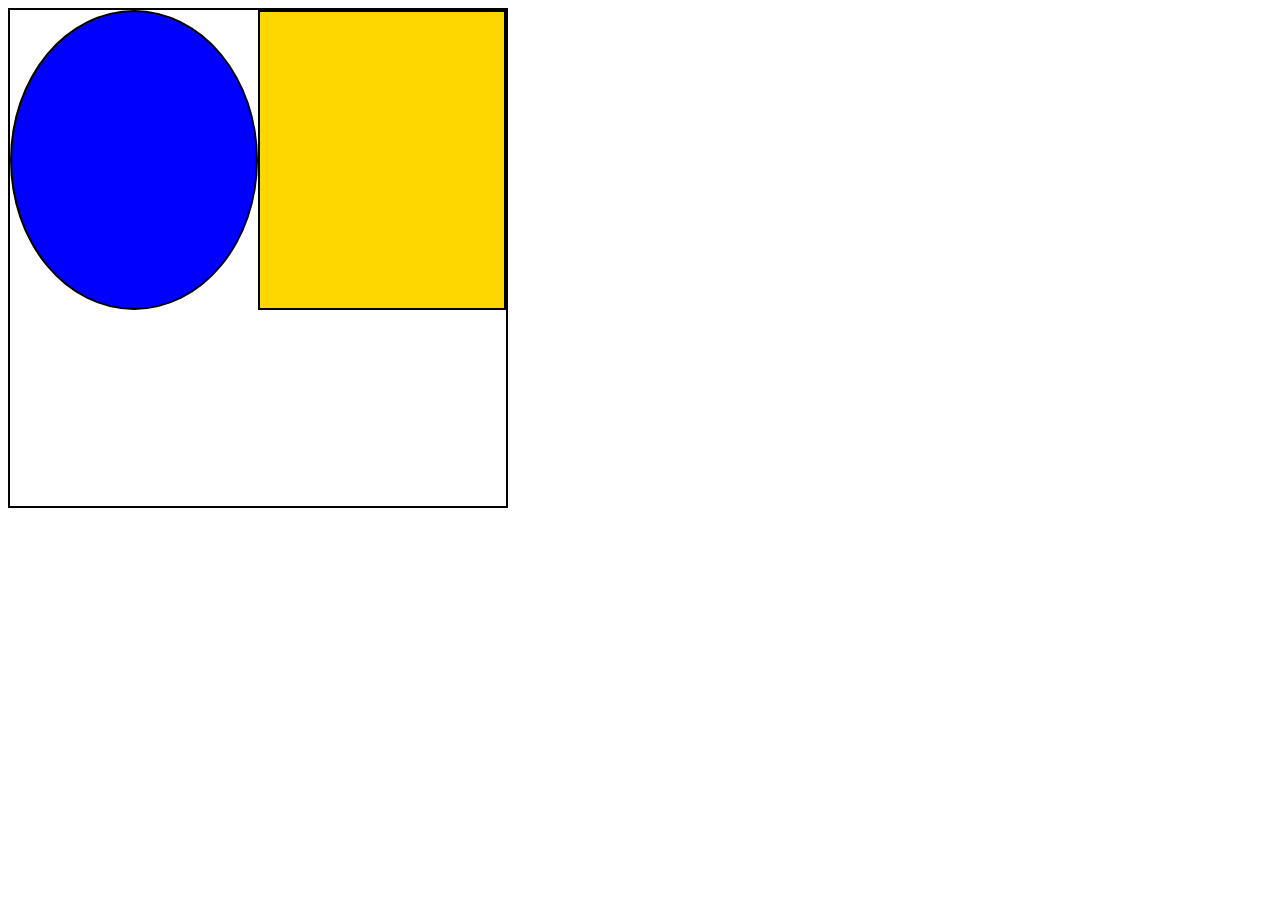
==== index.html @ 5e3900de "border" ====
<!DOCTYPE html>
<html lang="en">
  <head>
    <link rel="stylesheet" href="web.css" />
    <title>Document</title>
  </head>
  <body>
    <div class="main">
      <div class="box1"></div>
      <div class="box2"></div>
    </div>
  </body>
</html>
---- web.css ----
* {
  box-sizing: border-box;
}

.main {
  height: 500px;
  width: 500px;
  border: 2px solid black;
  display: flex;
  justify-content: center;
}
.main .box1 {
  height: 300px;
  width: 300px;
  border: 2px solid black;
  background-color: blue;
  border-radius: 50%;
}
.main .box2 {
  height: 300px;
  width: 300px;
  border: 2px solid black;
  background-color: gold;
}/*# sourceMappingURL=web.css.map */
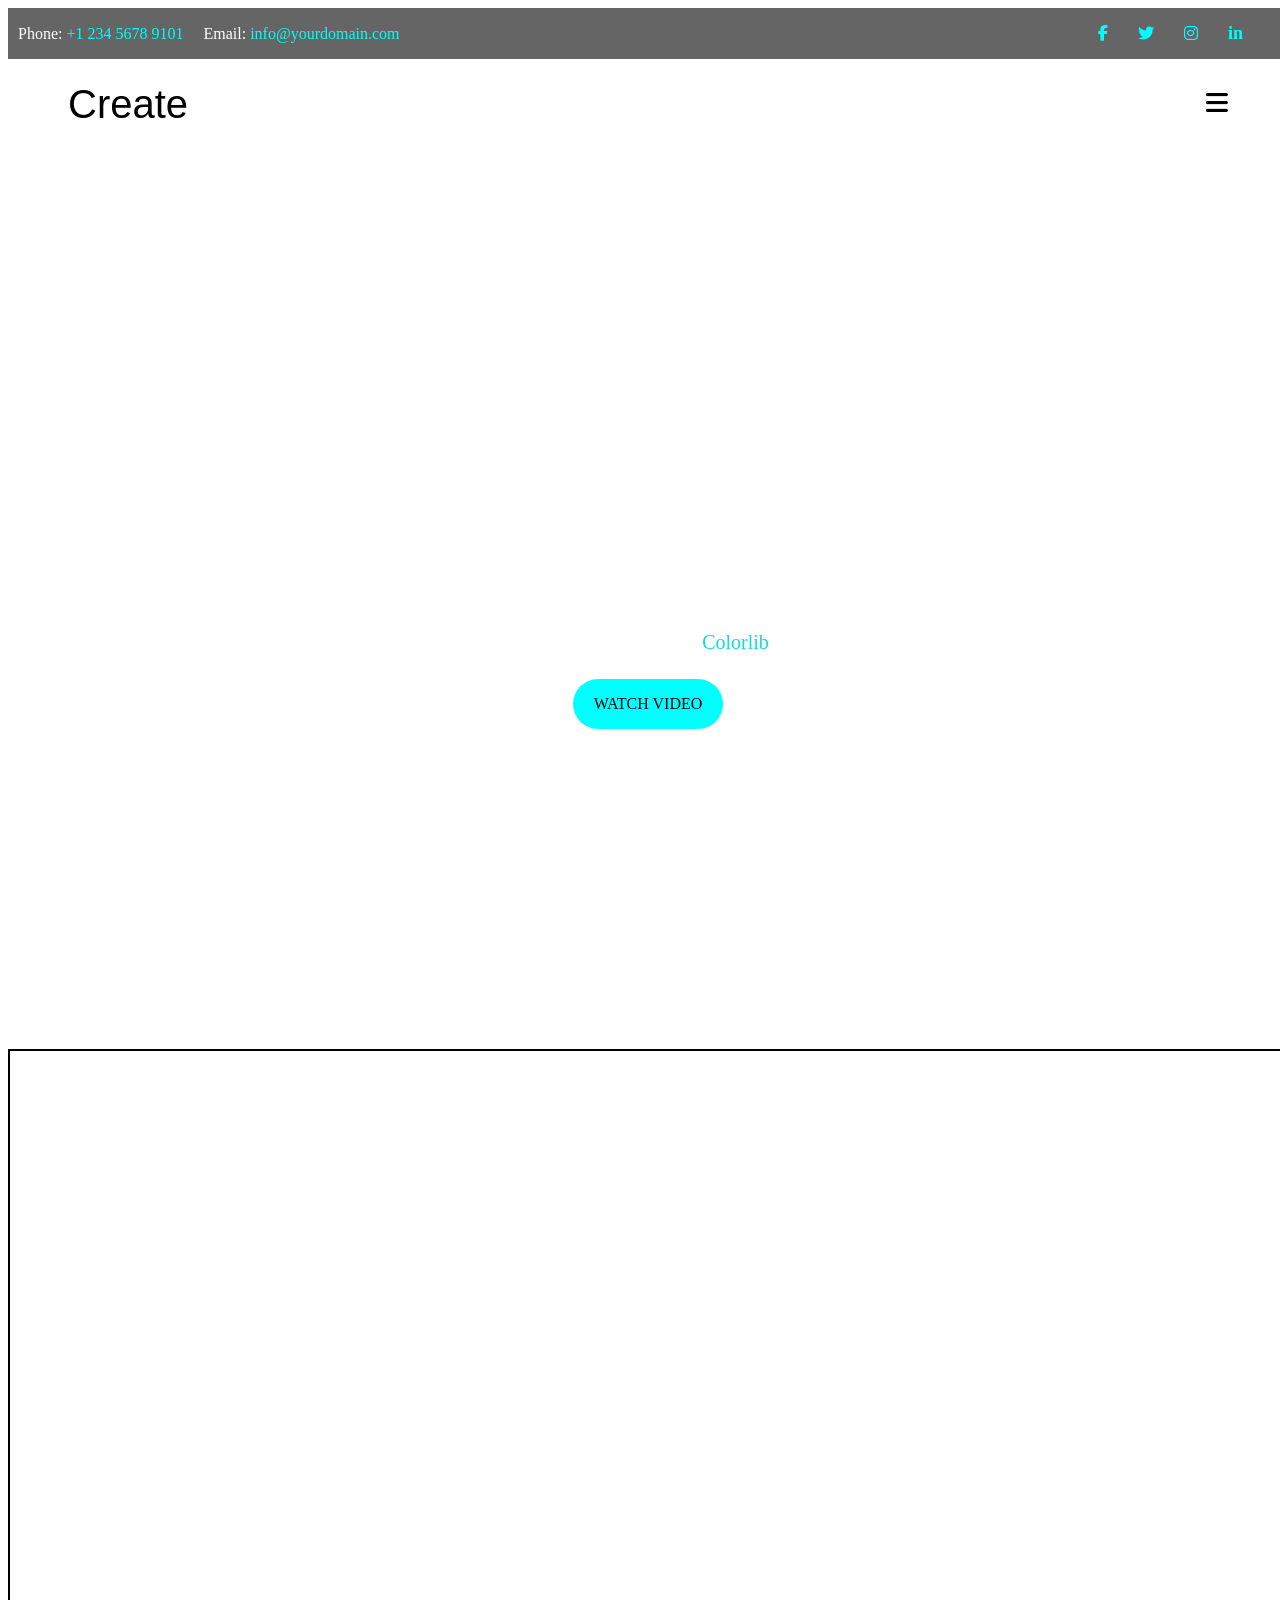
==== commit 3bcff23b: "add" ====
--- a/index.html
+++ b/index.html
@@ -1,13 +1,40 @@
 <!DOCTYPE html>
 <html lang="en">
   <head>
-    <link rel="stylesheet" href="web.css" />
-    <title>Document</title>
+    <link rel="stylesheet" href="create.css" />
+    <link
+      rel="stylesheet"
+      href="https://cdnjs.cloudflare.com/ajax/libs/font-awesome/6.2.1/css/all.min.css"
+    />
   </head>
   <body>
+    <div class="nav-bar">
+      <div class="phone">
+        <div class="pp number">Phone: <span>+1 234 5678 9101</span></div>
+        <div class="pp email">Email: <span>info@yourdomain.com</span></div>
+      </div>
+      <div class="icons">
+        <div class="icon fb"><i class="fa-brands fa-facebook-f"></i></div>
+        <div class="icon twit"><i class="fa-brands fa-twitter"></i></div>
+        <div class="icon insta"><i class="fa-brands fa-instagram"></i></div>
+        <div class="icon in">in</div>
+      </div>
+    </div>
+
+    <div class="nav-bar2">
+      <div class="create">Create</div>
+      <div class="menu"><i class="fa-solid fa-bars"></i></div>
+    </div>
     <div class="main">
-      <div class="box1"></div>
-      <div class="box2"></div>
+      <div class="par">
+        <div class="we">We Love To Bulid Mobile Apps</div>
+        <div class="web">
+          Free Web Temlate by <span class="color">Colorlib</span>
+        </div>
+        <div class="btn">WATCH VIDEO</div>
+      </div>
     </div>
+
+    <div class="page2"></div>
   </body>
 </html>
--- a/create.css
+++ b/create.css
@@ -0,0 +1,129 @@
+* {
+  box-sizing: border-box;
+}
+
+.nav-bar2, .nav-bar, .main .par .btn, .main .par {
+  display: flex;
+  justify-content: center;
+  align-items: center;
+}
+
+.main {
+  background-image: url("https://preview.colorlib.com/theme/create/images/hero_1.jpg");
+  background-size: cover;
+  height: 100vh;
+  width: 100vw;
+  background-position: center;
+  display: flex;
+  justify-content: center;
+  align-items: center;
+  padding-top: 90px;
+}
+.main .par {
+  height: 300px;
+  width: 700px;
+  flex-direction: column;
+  font-size: 16px;
+  padding: 40px;
+}
+.main .par .we {
+  font-size: 2.5em;
+  font-family: "Times New Roman", Times, serif;
+  color: white;
+  text-align: center;
+  margin: 20px;
+}
+.main .par .web {
+  color: white;
+  margin: 5px;
+  text-align: center;
+  margin: 5px;
+  font-size: 20px;
+  font-family: "Times New Roman", Times, serif;
+}
+.main .par .color {
+  color: rgb(14, 219, 219);
+}
+.main .par .btn {
+  height: 50px;
+  width: 150px;
+  font-size: medium;
+  border-radius: 30px;
+  background-color: aqua;
+  margin: 20px;
+}
+
+@media (max-width: 700px) {
+  .par {
+    flex-direction: column;
+    height: 200px;
+    font-size: 15px;
+  }
+  .btn {
+    height: 50%;
+  }
+}
+.nav-bar {
+  width: 100vw;
+  justify-content: space-between;
+  background-color: rgba(15, 14, 14, 0.635);
+}
+
+.phone {
+  display: flex;
+  color: white;
+  align-items: center;
+}
+.phone .pp {
+  margin: 0 10px;
+}
+.phone .pp span {
+  color: aqua;
+}
+
+.icons {
+  display: flex;
+  align-items: center;
+  margin-right: 30px;
+  color: aqua;
+  font-weight: bold;
+}
+.icons .in {
+  font-size: large;
+}
+.icons .insta {
+  font-size: medium;
+}
+.icons .icon {
+  padding: 15px;
+}
+
+@media (max-width: 700px) {
+  .nav-bar {
+    flex-direction: column;
+    height: 200px;
+  }
+  .icons {
+    flex-direction: column;
+  }
+}
+.nav-bar2 {
+  height: 90px;
+  width: 100vw;
+  justify-content: space-between;
+  padding: 0px 60px;
+  background-color: white;
+}
+.nav-bar2 .create {
+  font-family: Arial, Helvetica, sans-serif;
+  font-size: 40px;
+}
+.nav-bar2 .menu {
+  font-size: 25px;
+}
+
+.page2 {
+  width: 100vw;
+  height: 100vh;
+  border: 2px solid black;
+}/*# sourceMappingURL=create.css.map */
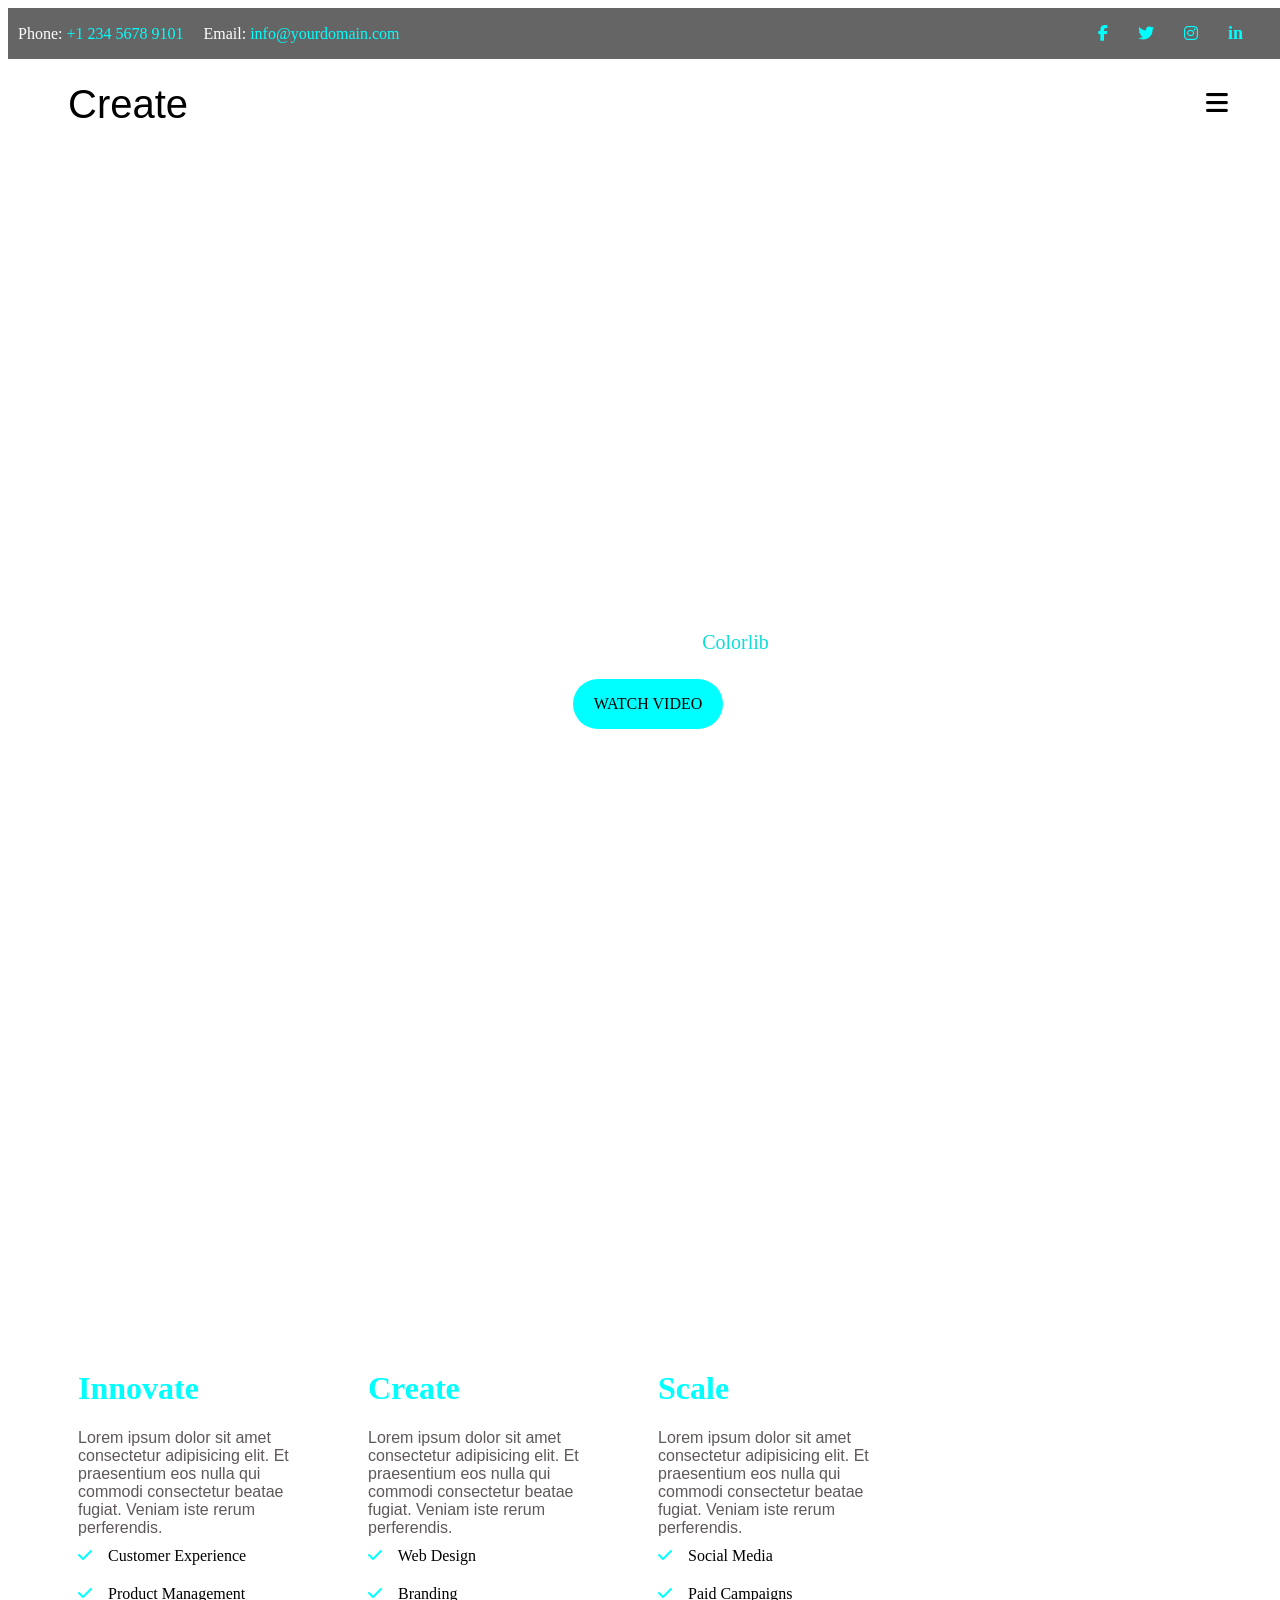
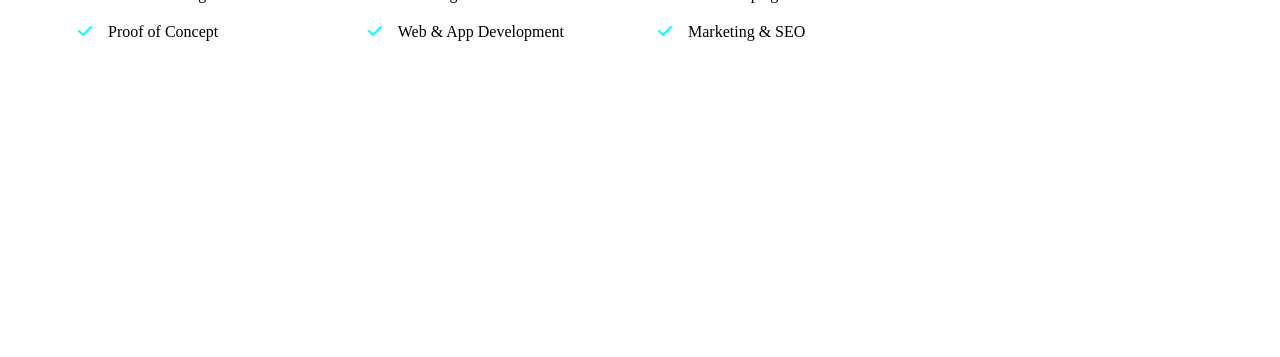
==== commit e6d5e63a: "jai" ====
--- a/index.html
+++ b/index.html
@@ -35,6 +35,77 @@
       </div>
     </div>
 
-    <div class="page2"></div>
+    <div class="page2">
+      <div class="main2">
+        <div class="ph1">
+          <h1>Innovate</h1>
+          <div class="words">
+            Lorem ipsum dolor sit amet consectetur adipisicing elit. Et
+            praesentium eos nulla qui commodi consectetur beatae fugiat. Veniam
+            iste rerum perferendis.
+          </div>
+          <div class="option">
+            <li>
+              <span> <i class="fa-sharp fa-solid fa-check"></i></span
+              >&nbsp;&nbsp;&nbsp;&nbsp;Customer Experience
+            </li>
+            <li>
+              <span><i class="fa-sharp fa-solid fa-check"></i></span
+              >&nbsp;&nbsp;&nbsp;&nbsp;Product Management
+            </li>
+            <li>
+              <span><i class="fa-sharp fa-solid fa-check"></i></span
+              >&nbsp;&nbsp;&nbsp;&nbsp;Proof of Concept
+            </li>
+          </div>
+        </div>
+
+        <div class="ph2">
+          <h1>Create</h1>
+          <div class="words">
+            Lorem ipsum dolor sit amet consectetur adipisicing elit. Et
+            praesentium eos nulla qui commodi consectetur beatae fugiat. Veniam
+            iste rerum perferendis.
+          </div>
+          <div class="option1">
+            <li>
+              <span> <i class="fa-sharp fa-solid fa-check"></i></span
+              >&nbsp;&nbsp;&nbsp;&nbsp;Web Design
+            </li>
+            <li>
+              <span><i class="fa-sharp fa-solid fa-check"></i></span
+              >&nbsp;&nbsp;&nbsp;&nbsp;Branding
+            </li>
+            <li>
+              <span><i class="fa-sharp fa-solid fa-check"></i></span
+              >&nbsp;&nbsp;&nbsp;&nbsp;Web & App Development
+            </li>
+          </div>
+        </div>
+
+        <div class="ph3">
+          <h1>Scale</h1>
+          <div class="words">
+            Lorem ipsum dolor sit amet consectetur adipisicing elit. Et
+            praesentium eos nulla qui commodi consectetur beatae fugiat. Veniam
+            iste rerum perferendis.
+          </div>
+          <div class="option3">
+            <li>
+              <span> <i class="fa-sharp fa-solid fa-check"></i></span
+              >&nbsp;&nbsp;&nbsp;&nbsp;Social Media
+            </li>
+            <li>
+              <span><i class="fa-sharp fa-solid fa-check"></i></span
+              >&nbsp;&nbsp;&nbsp;&nbsp;Paid Campaigns
+            </li>
+            <li>
+              <span><i class="fa-sharp fa-solid fa-check"></i></span
+              >&nbsp;&nbsp;&nbsp;&nbsp;Marketing & SEO
+            </li>
+          </div>
+        </div>
+      </div>
+    </div>
   </body>
 </html>
--- a/create.css
+++ b/create.css
@@ -125,5 +125,83 @@
 .page2 {
   width: 100vw;
   height: 100vh;
-  border: 2px solid black;
+  padding: 70px 50px;
+}
+.page2 .main2 {
+  height: 100%;
+  display: flex;
+  justify-content: flex-start;
+  align-items: center;
+}
+.page2 .main2 .ph1 {
+  height: 300px;
+  width: 250px;
+  margin: 20px;
+}
+.page2 .main2 .ph1 h1 {
+  color: aqua;
+  font-family: "Times New Roman", Times, serif;
+  font-size: 32px;
+}
+.page2 .main2 .ph1 .words {
+  font-family: Arial, Helvetica, sans-serif;
+  color: rgb(95, 88, 88);
+}
+.page2 .main2 .ph1 .option {
+  align-items: left;
+}
+.page2 .main2 .ph1 .option li {
+  list-style: none;
+  padding: 10px 0px;
+}
+.page2 .main2 .ph1 .option li span {
+  color: aqua;
+}
+.page2 .ph2 {
+  height: 300px;
+  width: 250px;
+  margin: 20px;
+}
+.page2 .ph2 h1 {
+  color: aqua;
+  font-family: "Times New Roman", Times, serif;
+  font-size: 32px;
+}
+.page2 .ph2 .words {
+  font-family: Arial, Helvetica, sans-serif;
+  color: rgb(95, 88, 88);
+}
+.page2 .ph2 .option1 {
+  align-items: left;
+}
+.page2 .ph2 .option1 li {
+  list-style: none;
+  padding: 10px 0px;
+}
+.page2 .ph2 .option1 li span {
+  color: aqua;
+}
+.page2 .ph3 {
+  height: 300px;
+  width: 250px;
+  margin: 20px;
+}
+.page2 .ph3 h1 {
+  color: aqua;
+  font-family: "Times New Roman", Times, serif;
+  font-size: 32px;
+}
+.page2 .ph3 .words {
+  font-family: Arial, Helvetica, sans-serif;
+  color: rgb(95, 88, 88);
+}
+.page2 .ph3 .option3 {
+  align-items: left;
+}
+.page2 .ph3 .option3 li {
+  list-style: none;
+  padding: 10px 0px;
+}
+.page2 .ph3 .option3 li span {
+  color: aqua;
 }/*# sourceMappingURL=create.css.map */
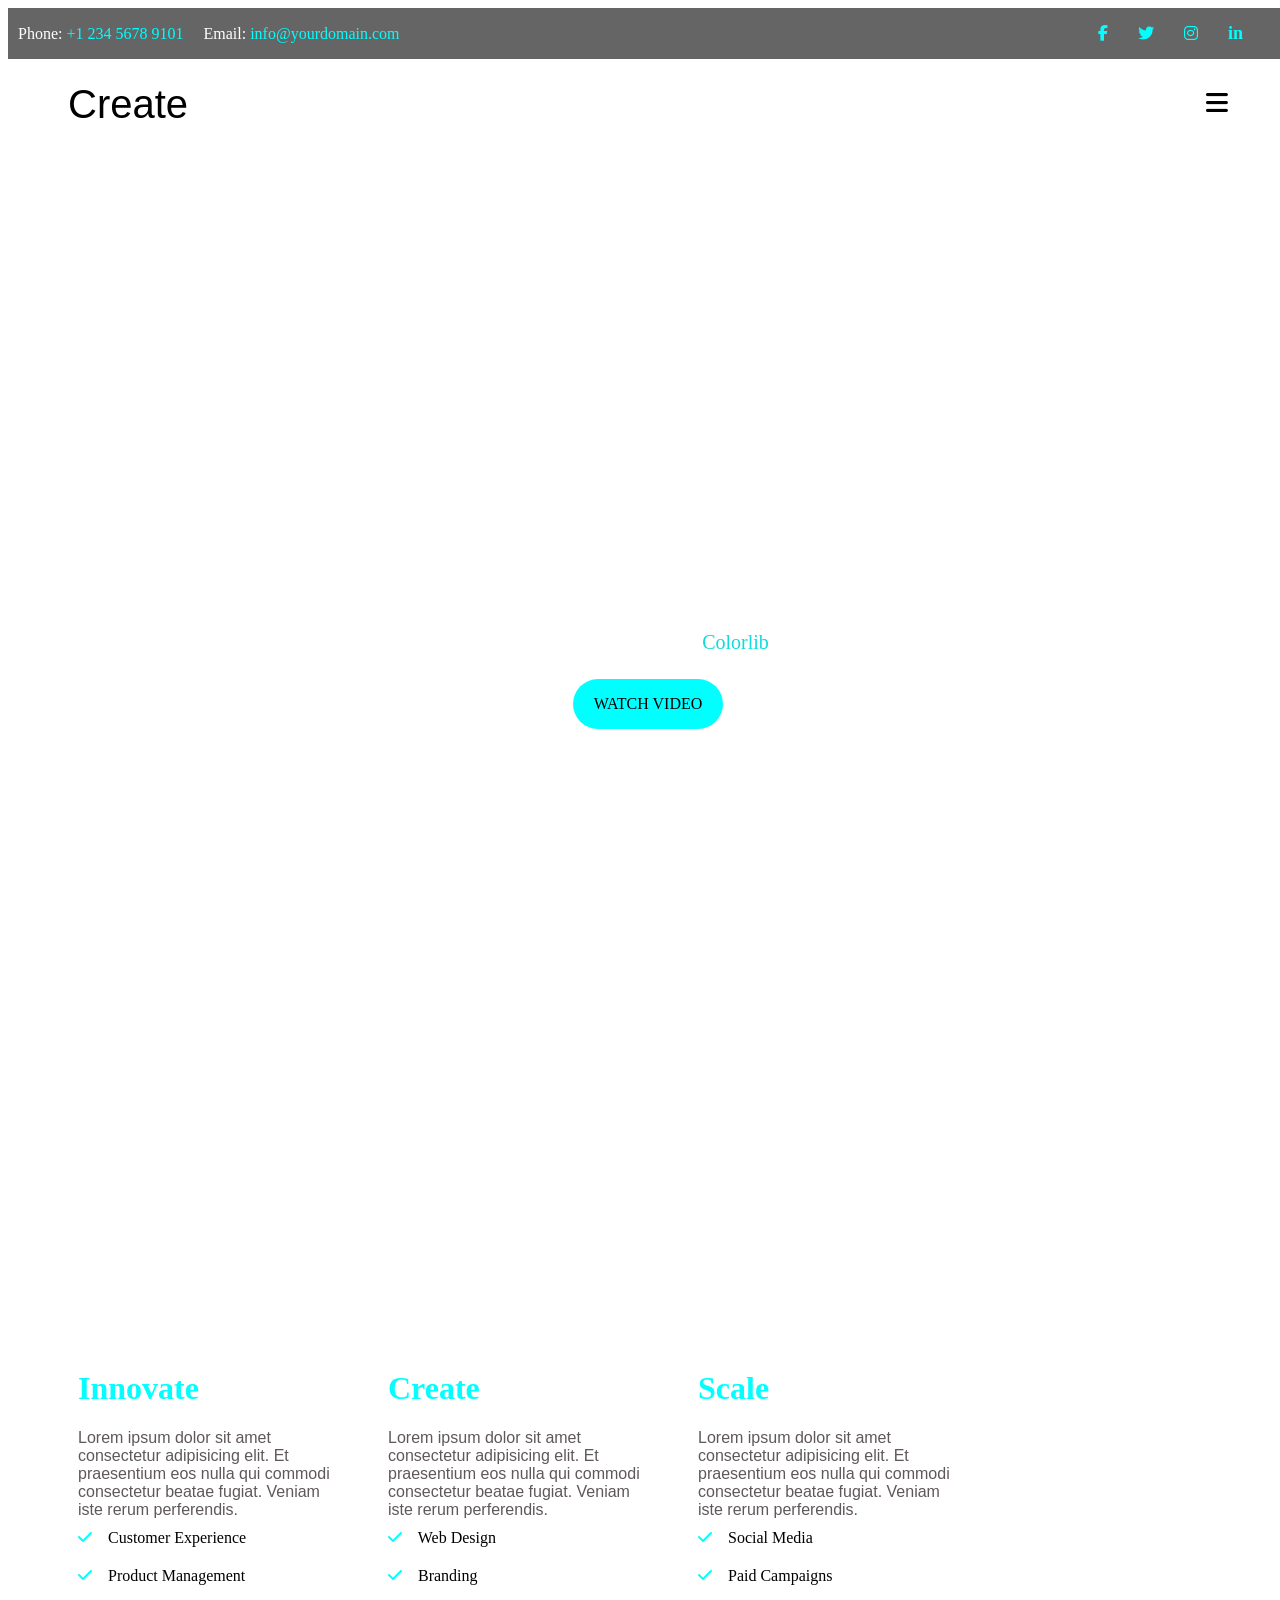
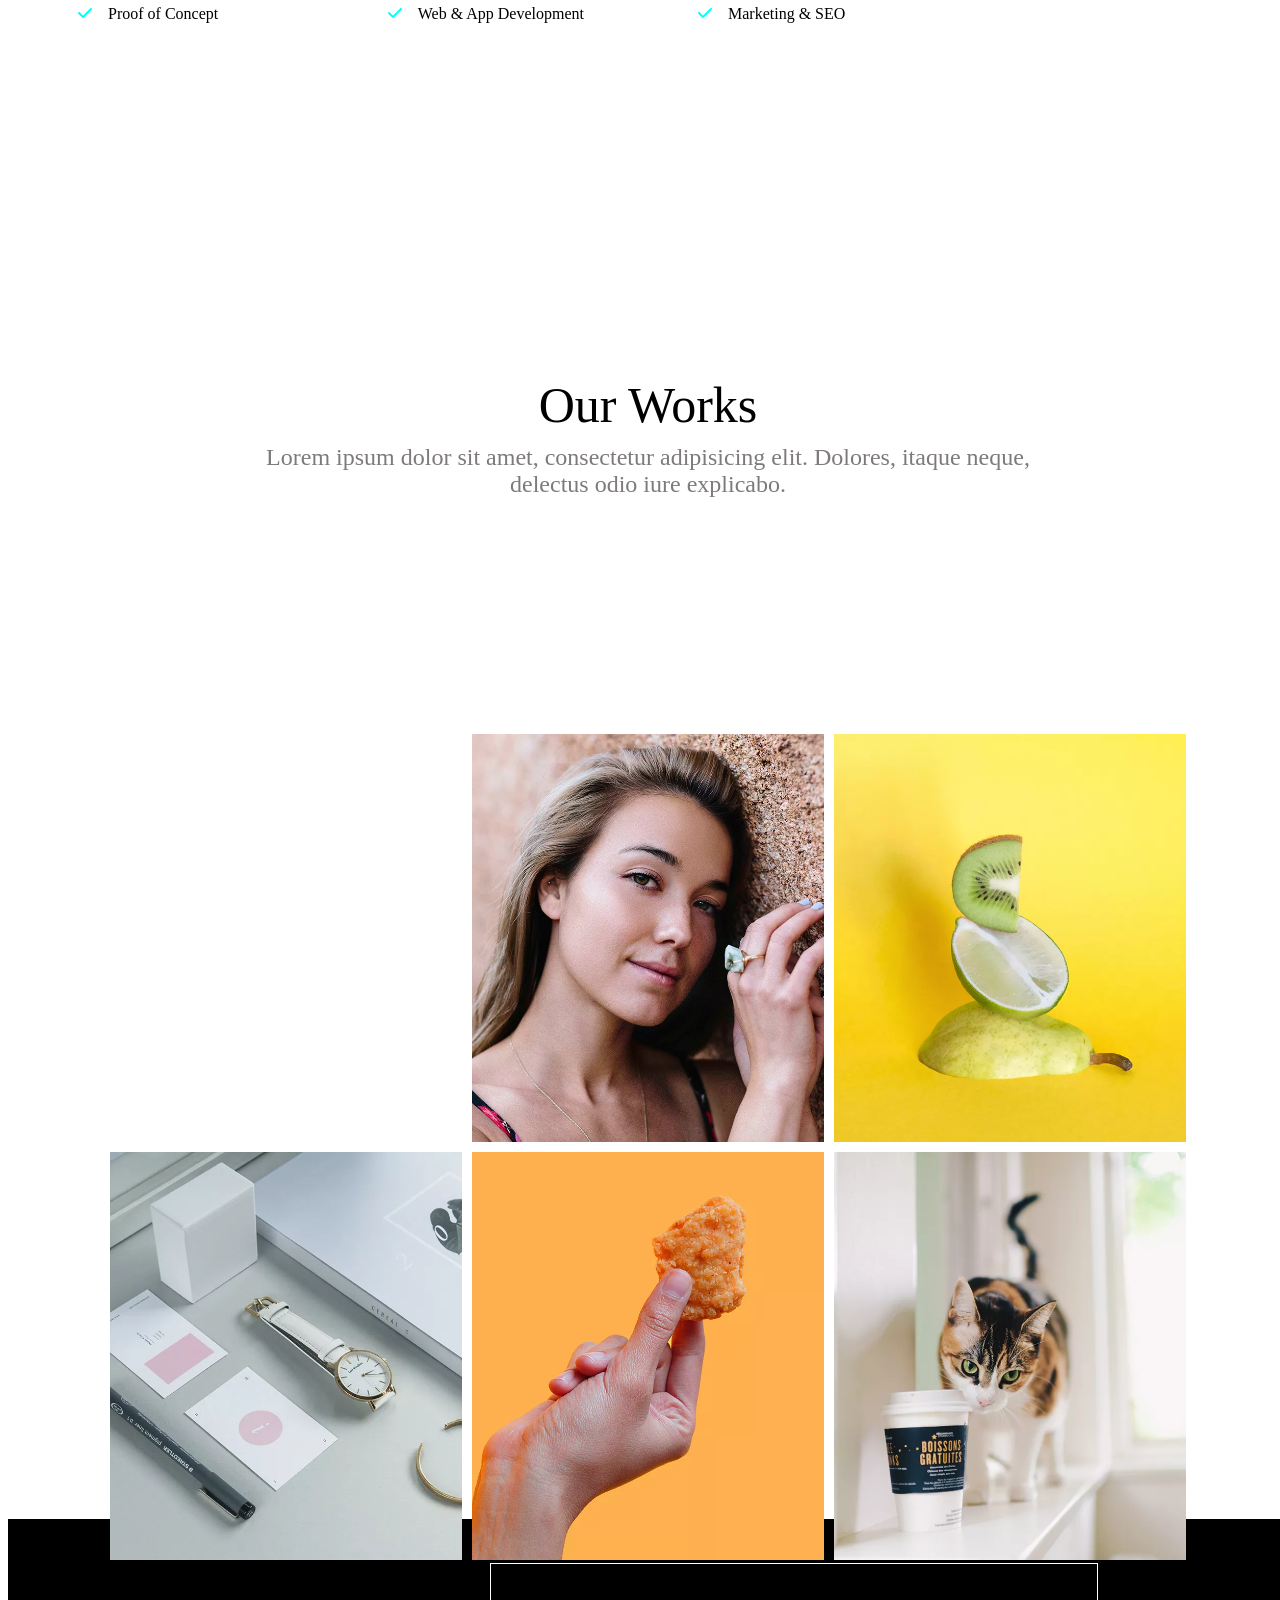
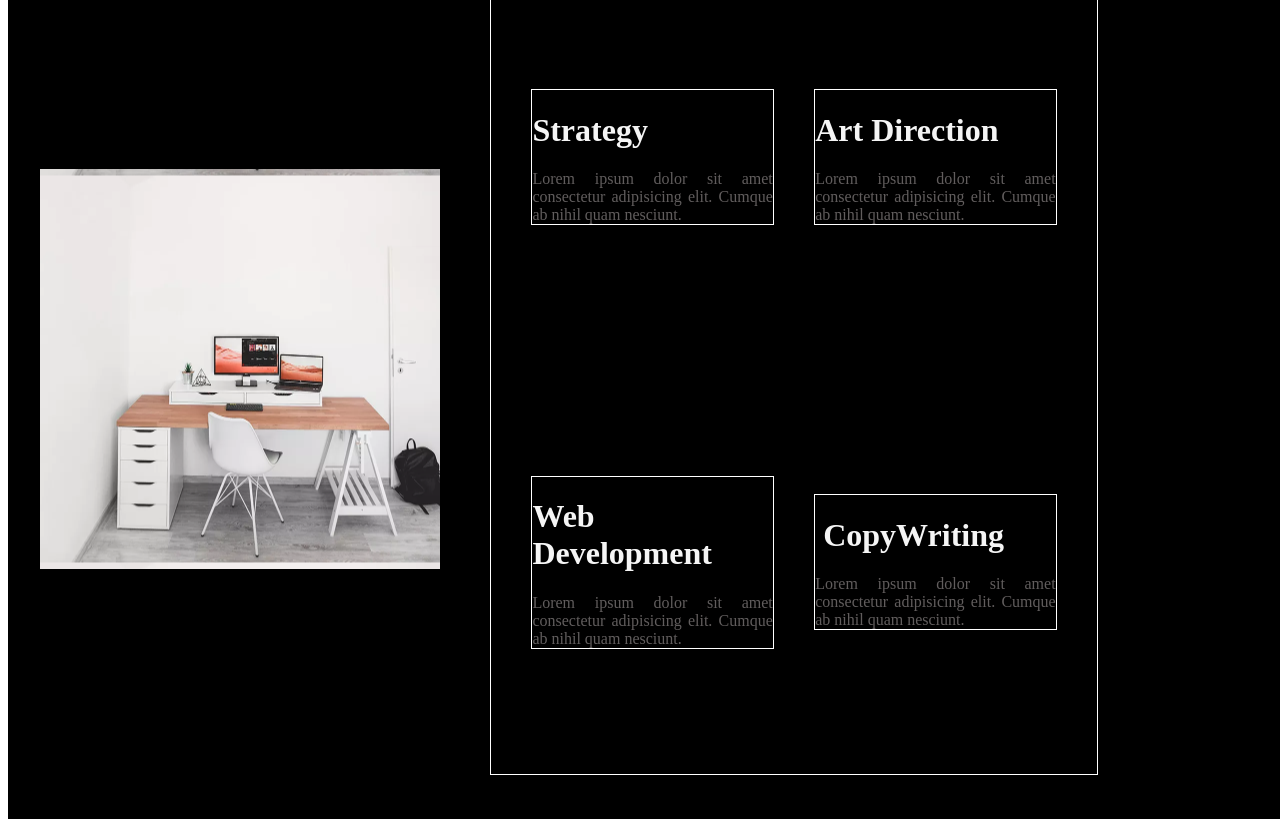
==== commit bea2bbe0: "first commit" ====
--- a/index.html
+++ b/index.html
@@ -107,5 +107,57 @@
         </div>
       </div>
     </div>
+
+    <div class="page3">
+      <div class="box1">
+        <div class="work">Our Works</div>
+        <div class="p">
+          Lorem ipsum dolor sit amet, consectetur adipisicing elit. Dolores,
+          itaque neque, delectus odio iure explicabo.
+        </div>
+      </div>
+    </div>
+
+    <div class="page4">
+      <div class="main3">
+        <div class="box a"></div>
+        <div class="box b"></div>
+        <div class="box c"></div>
+        <div class="box d"></div>
+        <div class="box e"></div>
+        <div class="box f"></div>
+      </div>
+    </div>
+
+    <div class="page5">
+      <div class="image">
+        <div class="img"></div>
+        <div class="ini">
+          <div class="pg">
+            <h1>Strategy</h1>
+            Lorem ipsum dolor sit amet consectetur adipisicing elit. Cumque ab
+            nihil quam nesciunt.
+          </div>
+          <div class="pg">
+            <h1>Art Direction</h1>
+            Lorem ipsum dolor sit amet consectetur adipisicing elit. Cumque ab
+            nihil quam nesciunt.
+          </div>
+          <div class="pg">
+            <h1>Web Development</h1>
+            Lorem ipsum dolor sit amet consectetur adipisicing elit. Cumque ab
+            nihil quam nesciunt.
+          </div>
+          <div class="pg">
+            <h1>
+              <span class="msg"><i class="fa-solid fa-messages"></i></span>
+              CopyWriting
+            </h1>
+            Lorem ipsum dolor sit amet consectetur adipisicing elit. Cumque ab
+            nihil quam nesciunt.
+          </div>
+        </div>
+      </div>
+    </div>
   </body>
 </html>
--- a/create.css
+++ b/create.css
@@ -2,7 +2,7 @@
   box-sizing: border-box;
 }
 
-.nav-bar2, .nav-bar, .main .par .btn, .main .par {
+.page5, .page4 .main3, .page4, .page3 .box1 .work, .page3, .nav-bar2, .nav-bar, .main .par .btn, .main .par {
   display: flex;
   justify-content: center;
   align-items: center;
@@ -132,10 +132,11 @@
   display: flex;
   justify-content: flex-start;
   align-items: center;
+  flex-wrap: wrap;
 }
 .page2 .main2 .ph1 {
   height: 300px;
-  width: 250px;
+  width: 270px;
   margin: 20px;
 }
 .page2 .main2 .ph1 h1 {
@@ -157,9 +158,14 @@
 .page2 .main2 .ph1 .option li span {
   color: aqua;
 }
+@media (max-width: 680px) {
+  .page2 .main2 .ph1 {
+    width: 450px;
+  }
+}
 .page2 .ph2 {
   height: 300px;
-  width: 250px;
+  width: 270px;
   margin: 20px;
 }
 .page2 .ph2 h1 {
@@ -181,9 +187,14 @@
 .page2 .ph2 .option1 li span {
   color: aqua;
 }
+@media (max-width: 680px) {
+  .page2 .ph2 {
+    width: 450px;
+  }
+}
 .page2 .ph3 {
   height: 300px;
-  width: 250px;
+  width: 260px;
   margin: 20px;
 }
 .page2 .ph3 h1 {
@@ -204,4 +215,120 @@
 }
 .page2 .ph3 .option3 li span {
   color: aqua;
+}
+@media (max-width: 680px) {
+  .page2 .ph3 {
+    width: 450px;
+  }
+}
+
+.page3 {
+  height: 30vh;
+  width: 100vw;
+}
+.page3 .box1 {
+  height: 80%;
+  width: 70%;
+}
+.page3 .box1 .work {
+  font-size: 50px;
+}
+.page3 .box1 .p {
+  margin: 10px 35px;
+  display: flex;
+  color: rgb(126, 122, 122);
+  justify-content: center;
+  align-items: justify;
+  text-align: center;
+  font-size: x-large;
+  font-family: "Times New Roman", Times, serif;
+}
+
+.page4 {
+  height: 100vh;
+  width: 100vw;
+  padding: 70px 50px;
+}
+.page4 .main3 {
+  width: 100%;
+  height: 100%;
+  flex-wrap: wrap;
+  padding: 40px;
+}
+.page4 .main3 .box {
+  height: 60%;
+  width: 32%;
+  margin: 5px;
+}
+.page4 .main3 .a {
+  background-image: url("../vicky/img_1.jpg.webp");
+  background-size: cover;
+  background-position: center;
+}
+.page4 .main3 .b {
+  background-image: url("./img_2.jpg.webp");
+  background-size: cover;
+  background-position: center;
+}
+.page4 .main3 .c {
+  background-image: url("./img_3.jpg.webp");
+  background-size: cover;
+  background-position: center;
+}
+.page4 .main3 .d {
+  background-image: url("./img_4.jpg.webp");
+  background-size: cover;
+  background-position: center;
+}
+.page4 .main3 .e {
+  background-image: url("./img_5.jpg.webp");
+  background-size: cover;
+  background-position: center;
+}
+.page4 .main3 .f {
+  background-image: url("./img_6.jpg.webp");
+  background-size: cover;
+  background-position: center;
+}
+
+.page5 {
+  height: 100vh;
+  width: 100vw;
+  background-color: black;
+}
+.page5 .image {
+  height: 95%;
+  width: 95%;
+  display: flex;
+  justify-content: flex-start;
+  align-items: center;
+  gap: 50px;
+}
+.page5 .image .img {
+  height: 400px;
+  width: 400px;
+  background-size: contain;
+  background-position: center;
+  background-image: url("./about_1.jpg.webp");
+}
+.page5 .ini {
+  height: 95%;
+  width: 50%;
+  border: 1px solid white;
+  display: flex;
+  align-items: center;
+  justify-content: space-evenly;
+  flex-wrap: wrap;
+}
+.page5 .ini h1 {
+  color: whitesmoke;
+}
+.page5 .ini h1 .msg {
+  color: white;
+}
+.page5 .ini .pg {
+  width: 40%;
+  color: rgb(97, 93, 93);
+  border: 1px solid white;
+  text-align: justify;
 }/*# sourceMappingURL=create.css.map */
